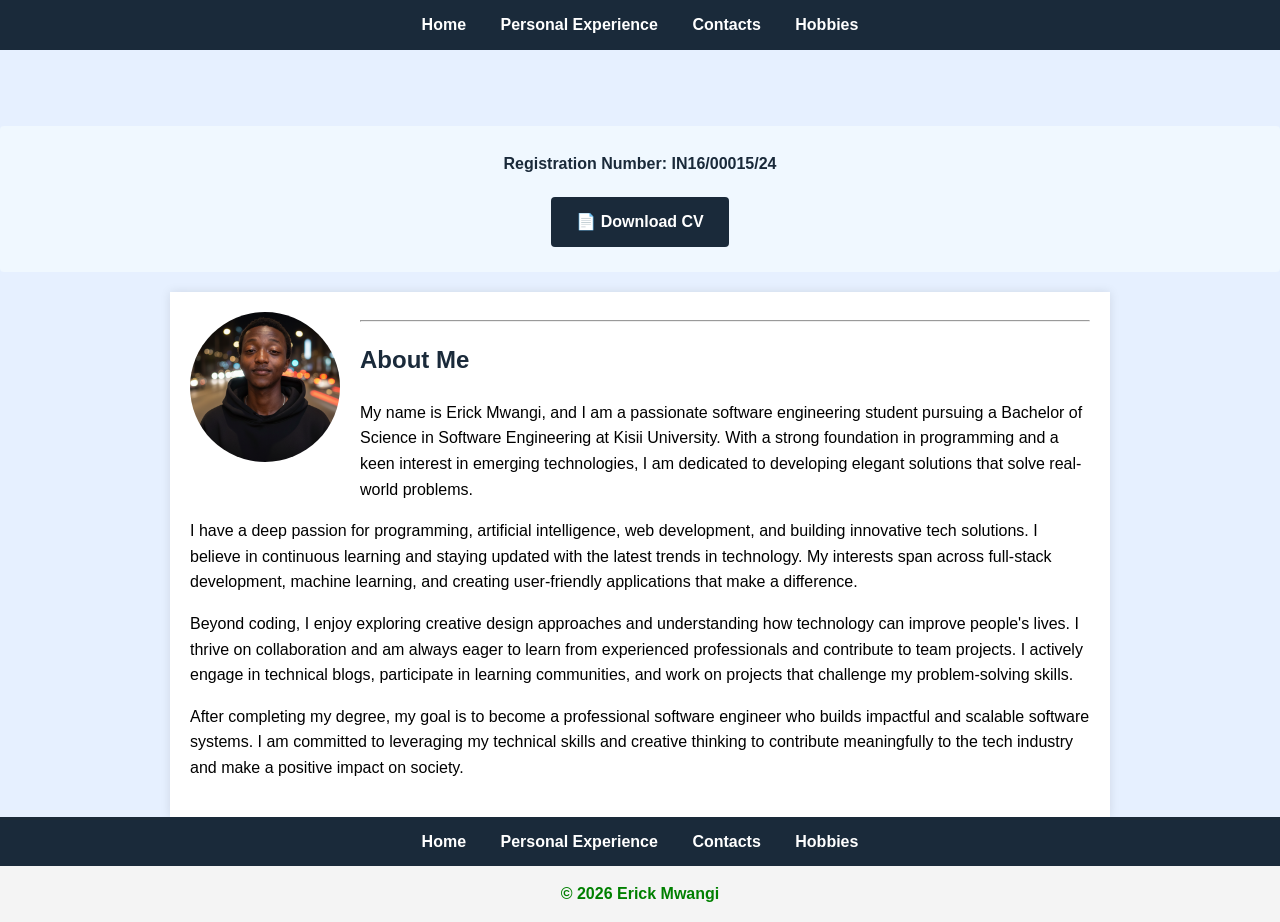
==== index.html @ a2097141 "Initial portfolio commit - Add homepage, experience, contacts, hobbies pages and styles" ====
<!DOCTYPE html>
<html>
<head>
<meta charset="UTF-8">
<meta name="viewport" content="width=device-width, initial-scale=1.0">
<title>Home - Erick Mwangi</title>
<link rel="stylesheet" href="styles.css">
</head>
<body>

<!-- Top Menu -->
<nav>
<a href="index.html">Home</a>
<a href="experience.html">Personal Experience</a>
<a href="contacts.html">Contacts</a>
<a href="hobbies.html">Hobbies</a>
</nav>

<!-- Name Marquee -->
<div class="name-marquee">
<span>Erick Mwangi - Software Engineering Student</span>
</div>

<div class="reg-number">
<p><strong>Registration Number:</strong> <strong>IN16/00015/24</strong></p>
<a href="mycv.pdf" class="cv-btn" download>📄 Download CV</a>
</div>

<div class="container">
<img src="profile.png" alt="Profile" class="profile-img" style="width: 150px; height: 150px; border-radius: 50%; margin-bottom: 20px;">
<hr>
<h2>About Me</h2>
<p>My name is Erick Mwangi, and I am a passionate software engineering student pursuing a Bachelor of Science in Software Engineering at Kisii University. With a strong foundation in programming and a keen interest in emerging technologies, I am dedicated to developing elegant solutions that solve real-world problems.</p>
<p>I have a deep passion for programming, artificial intelligence, web development, and building innovative tech solutions. I believe in continuous learning and staying updated with the latest trends in technology. My interests span across full-stack development, machine learning, and creating user-friendly applications that make a difference.</p>
<p>Beyond coding, I enjoy exploring creative design approaches and understanding how technology can improve people's lives. I thrive on collaboration and am always eager to learn from experienced professionals and contribute to team projects. I actively engage in technical blogs, participate in learning communities, and work on projects that challenge my problem-solving skills.</p>
<p>After completing my degree, my goal is to become a professional software engineer who builds impactful and scalable software systems. I am committed to leveraging my technical skills and creative thinking to contribute meaningfully to the tech industry and make a positive impact on society.</p>
</div>

<!-- Bottom Menu -->
<nav>
<a href="index.html">Home</a>
<a href="experience.html">Personal Experience</a>
<a href="contacts.html">Contacts</a>
<a href="hobbies.html">Hobbies</a>
</nav>

<footer>
&copy; 2026 Erick Mwangi
</footer>

</body>
</html>
---- styles.css ----
/* General */
body{
    font-family: Arial, sans-serif;
    margin:0;
    padding:0;
    background-color: #e6f0ff; /* light background */
    line-height: 1.6;
}

.container{
    width: 80%;
    max-width: 900px;
    margin:auto;
    padding:20px;
    background:white;
    box-shadow: 0 0 10px rgba(0,0,0,0.1);
}

/* Navigation Menu top + bottom */
nav{
    background:#1a2a3a;
    text-align:center;
    padding:12px;
}

nav a{
    color:white;
    text-decoration:none;
    margin:0 15px;
    font-weight:bold;
    font-size:16px;
    transition: color 0.3s ease;
}

nav a:hover{
    color:#00d4ff;
}

/* Footer */
footer{
    background:#f4f4f4;
    text-align:center;
    padding:15px;
    color:green;
    font-weight:bold;
}

/* Profile Image */
.profile-img{
    width:150px;
    float:left;
    margin-right:20px;
    border-radius:10px;
}

/* Name animation */
.name-marquee{
    font-size:48px;
    font-weight:bold;
    color:#1a2a3a;
    white-space:nowrap;
    overflow:hidden;
}

.name-marquee span{
    display:inline-block;
    padding-left:100%;
    animation: moveName 10s linear infinite;
}

@keyframes moveName{
    0%{transform:translateX(0);}
    100%{transform:translateX(-100%);}
}

/* Headings */
h1,h2{
    color:#1a2a3a;
}

/* Table */
table{
    width:100%;
    border-collapse:collapse;
    border:1px solid green;
    margin-top:20px;
}

th, td{
    border:1px solid green;
    padding:10px;
    text-align:left;
}

tr:hover{
    background-color: #f5f5f5;
}

th{
    background-color: #1a2a3a;
    color: white;
}

/* Forms */
input[type=text], input[type=email], textarea{
    width:100%;
    padding:10px;
    margin-bottom:15px;
    border: 1px solid #ccc;
    border-radius: 4px;
    font-family: Arial, sans-serif;
    transition: border-color 0.3s ease;
}

input[type=text]:focus, input[type=email]:focus, textarea:focus{
    outline: none;
    border-color: #1a2a3a;
}

button{
    padding:12px 25px;
    background:#1a2a3a;
    color:white;
    border:none;
    border-radius:4px;
    cursor:pointer;
    font-weight: bold;
    transition: background-color 0.3s ease;
}

button:hover{
    background:#00d4ff;
    color:#1a2a3a;
}

/* Hobbies Page */
.hobbies-page{
    background-color: lightblue;
    padding:20px;
}

/* Email Button */
.email-btn{
    display: inline-block;
    padding: 12px 25px;
    background-color: #1a2a3a;
    color: white;
    text-decoration: none;
    border-radius: 4px;
    font-weight: bold;
    transition: background-color 0.3s ease;
}

.email-btn:hover{
    background-color: #00d4ff;
    color: #1a2a3a;
}

/* Registration Number & CV Download */
.reg-number{
    text-align: center;
    padding: 15px 0;
    background-color: #f0f8ff;
    border-radius: 4px;
    margin-bottom: 20px;
}

.reg-number p{
    margin: 10px 0;
    font-size: 16px;
    color: #1a2a3a;
}

.cv-btn{
    display: inline-block;
    padding: 12px 25px;
    background-color: #1a2a3a;
    color: white;
    text-decoration: none;
    border-radius: 4px;
    font-weight: bold;
    transition: background-color 0.3s ease;
    margin: 10px auto;
}

.cv-btn:hover{
    background-color: #00d4ff;
    color: #1a2a3a;
}
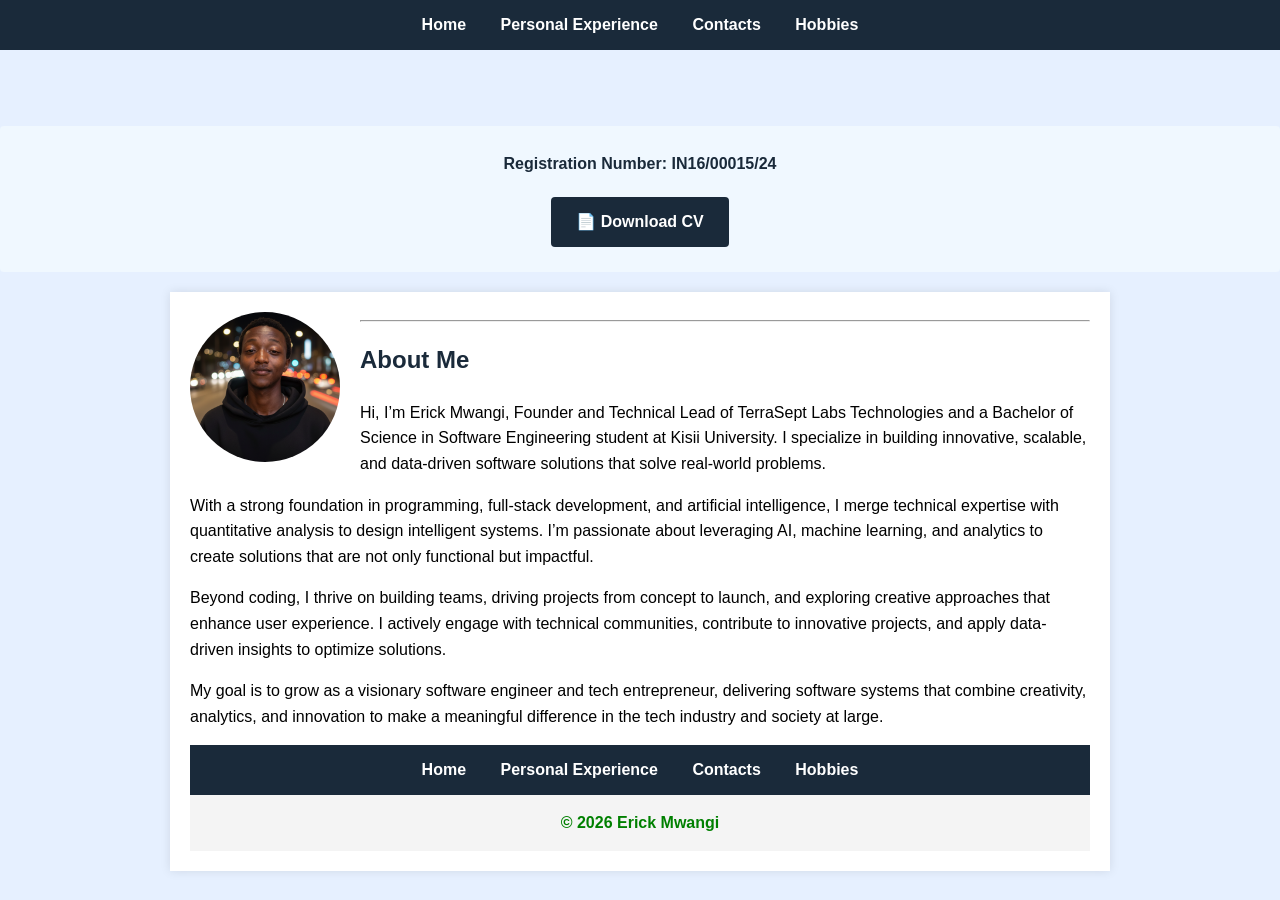
==== commit dfddf38b: "Update experience and hobbies sections; enhance personal introduction on homepage" ====
--- a/index.html
+++ b/index.html
@@ -30,12 +30,13 @@
 <img src="profile.png" alt="Profile" class="profile-img" style="width: 150px; height: 150px; border-radius: 50%; margin-bottom: 20px;">
 <hr>
 <h2>About Me</h2>
-<p>My name is Erick Mwangi, and I am a passionate software engineering student pursuing a Bachelor of Science in Software Engineering at Kisii University. With a strong foundation in programming and a keen interest in emerging technologies, I am dedicated to developing elegant solutions that solve real-world problems.</p>
-<p>I have a deep passion for programming, artificial intelligence, web development, and building innovative tech solutions. I believe in continuous learning and staying updated with the latest trends in technology. My interests span across full-stack development, machine learning, and creating user-friendly applications that make a difference.</p>
-<p>Beyond coding, I enjoy exploring creative design approaches and understanding how technology can improve people's lives. I thrive on collaboration and am always eager to learn from experienced professionals and contribute to team projects. I actively engage in technical blogs, participate in learning communities, and work on projects that challenge my problem-solving skills.</p>
-<p>After completing my degree, my goal is to become a professional software engineer who builds impactful and scalable software systems. I am committed to leveraging my technical skills and creative thinking to contribute meaningfully to the tech industry and make a positive impact on society.</p>
-</div>
+<p>Hi, I’m Erick Mwangi, Founder and Technical Lead of TerraSept Labs Technologies and a Bachelor of Science in Software Engineering student at Kisii University. I specialize in building innovative, scalable, and data-driven software solutions that solve real-world problems.</p>
 
+<p>With a strong foundation in programming, full-stack development, and artificial intelligence, I merge technical expertise with quantitative analysis to design intelligent systems. I’m passionate about leveraging AI, machine learning, and analytics to create solutions that are not only functional but impactful.</p>
+
+<p>Beyond coding, I thrive on building teams, driving projects from concept to launch, and exploring creative approaches that enhance user experience. I actively engage with technical communities, contribute to innovative projects, and apply data-driven insights to optimize solutions.</p>
+
+<p>My goal is to grow as a visionary software engineer and tech entrepreneur, delivering software systems that combine creativity, analytics, and innovation to make a meaningful difference in the tech industry and society at large.</p>
 <!-- Bottom Menu -->
 <nav>
 <a href="index.html">Home</a>
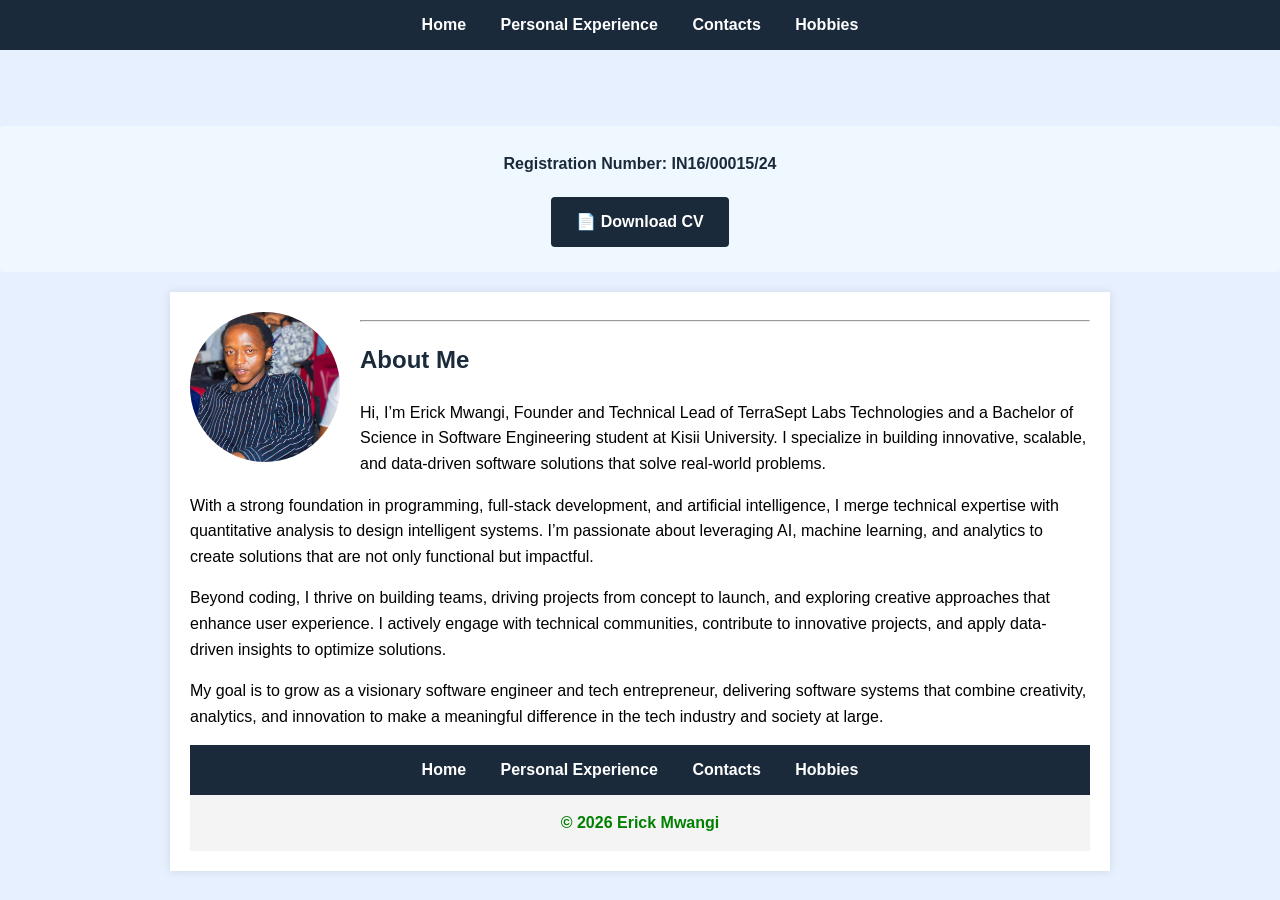
==== commit 73ab582c: "Refactor code structure for improved readability and maintainability" ====
--- a/index.html
+++ b/index.html
@@ -27,7 +27,7 @@
 </div>
 
 <div class="container">
-<img src="profile.png" alt="Profile" class="profile-img" style="width: 150px; height: 150px; border-radius: 50%; margin-bottom: 20px;">
+<img src="DSC_0416.jpg" alt="Profile" class="profile-img" style="width: 150px; height: 150px; border-radius: 50%; margin-bottom: 20px;">
 <hr>
 <h2>About Me</h2>
 <p>Hi, I’m Erick Mwangi, Founder and Technical Lead of TerraSept Labs Technologies and a Bachelor of Science in Software Engineering student at Kisii University. I specialize in building innovative, scalable, and data-driven software solutions that solve real-world problems.</p>
